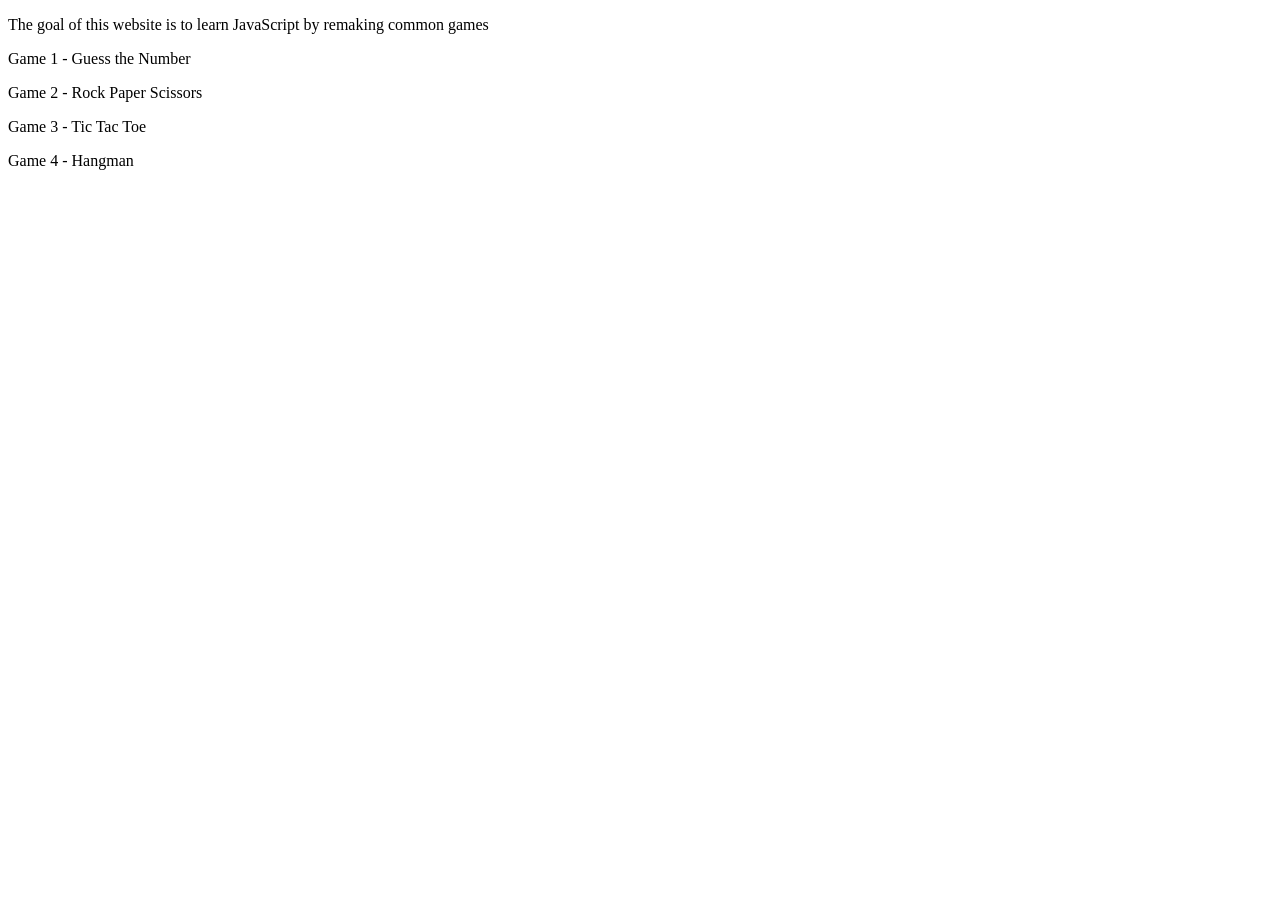
==== index.html @ f14994a5 "chore: initial commit" ====
<!DOCTYPE html>
<html>
    <head>
        <title>Game Arcade</title>
    </head>
    <body>

        <p>The goal of this website is to learn JavaScript by remaking common games</p>
        
        <p>Game 1 - Guess the Number</p>

        <p>Game 2 - Rock Paper Scissors</p>

        <p>Game 3 - Tic Tac Toe</p>

        <p>Game 4 - Hangman</p>

        <script>

        </script>
    </body>
</html>
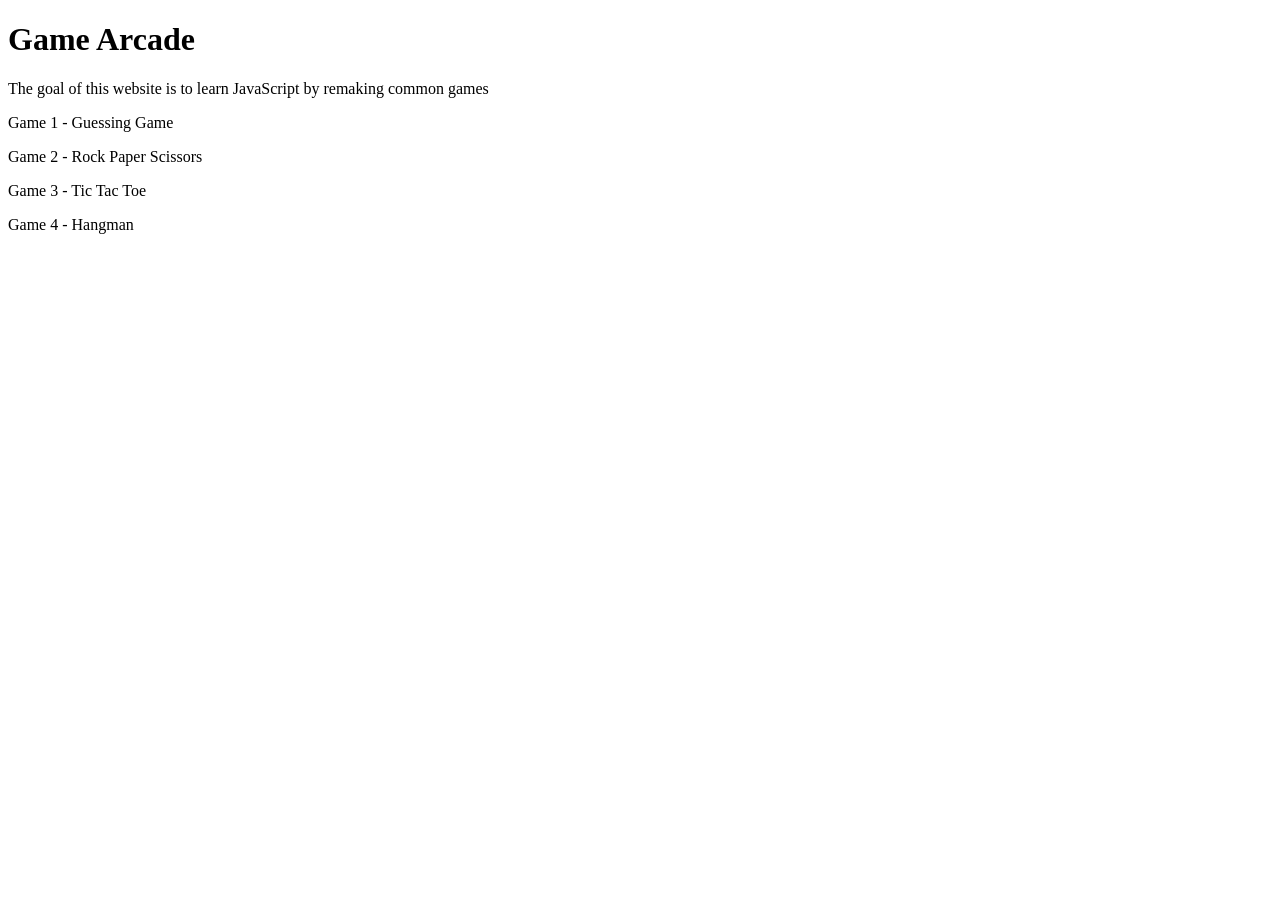
==== commit 92548cd9: "feat (random-probability-games): finish coin and die games" ====
--- a/index.html
+++ b/index.html
@@ -5,9 +5,10 @@
     </head>
     <body>
 
+        <h1>Game Arcade</h1>
         <p>The goal of this website is to learn JavaScript by remaking common games</p>
         
-        <p>Game 1 - Guess the Number</p>
+        <p>Game 1 - Guessing Game</p>
 
         <p>Game 2 - Rock Paper Scissors</p>
 
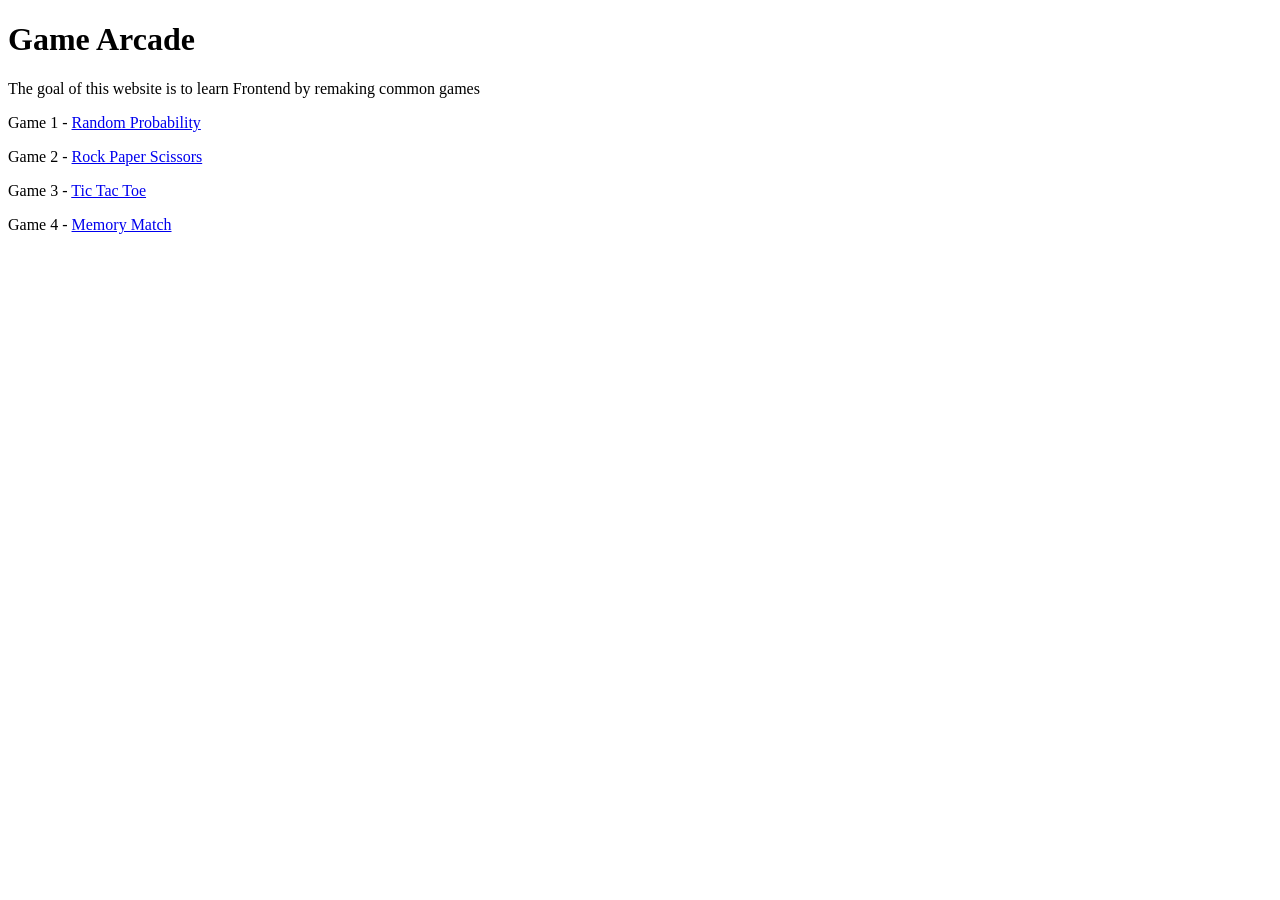
==== commit 139dec46: "feat(menu): link games to homepage & page cleanup" ====
--- a/index.html
+++ b/index.html
@@ -2,19 +2,20 @@
 <html>
     <head>
         <title>Game Arcade</title>
+        <link rel="stylesheet" href="index.css">
     </head>
     <body>
 
         <h1>Game Arcade</h1>
-        <p>The goal of this website is to learn JavaScript by remaking common games</p>
+        <p>The goal of this website is to learn Frontend by remaking common games</p>
         
-        <p>Game 1 - Guessing Game</p>
+        <p>Game 1 - <a href="games/01-random-probability/game.html">Random Probability</a></p>
 
-        <p>Game 2 - Rock Paper Scissors</p>
+        <p>Game 2 - <a href="games/02-rock-paper-scissors/game.html">Rock Paper Scissors</a></p>
 
-        <p>Game 3 - Tic Tac Toe</p>
+        <p>Game 3 - <a href="games/03-tic-tac-toe/index.html">Tic Tac Toe</a></p>
 
-        <p>Game 4 - Hangman</p>
+        <p>Game 4 - <a href="games/04-memory-match/index.html">Memory Match</a></p>
 
         <script>
 
--- a/index.css
+++ b/index.css
@@ -0,0 +1,3 @@
+body{
+    
+}
